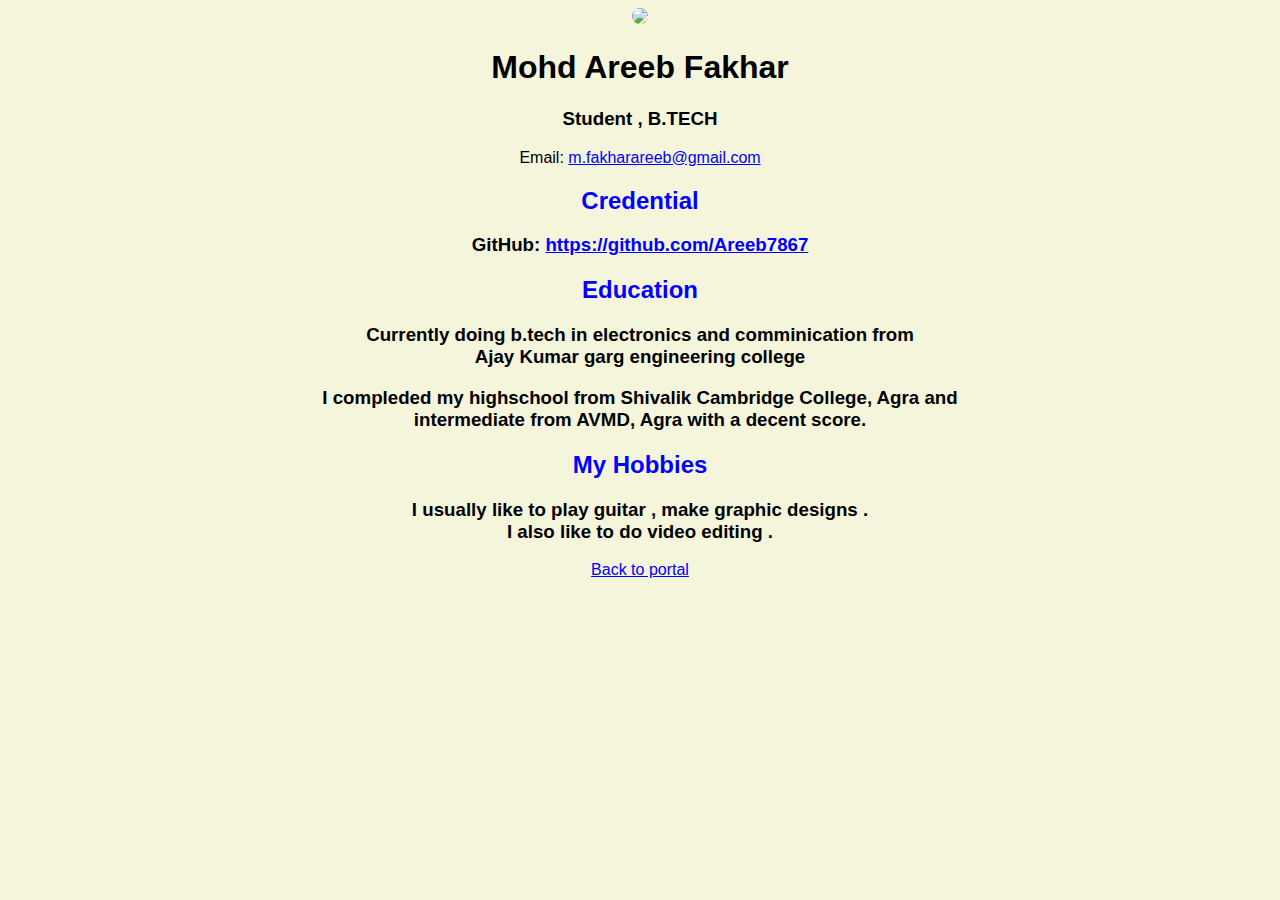
==== resume.html @ 89983e1f "my portfolio" ====
<!DOCTYPE html>
<html>
<head>
    <title>My Resume
    </title>
    <link rel="stylesheet" href="myss.css">
</head>
<body>
    <center>
    <img src="me.jpg" width=25%   style="border-radius: 50%; ">
<h1 style="color: black;"> Mohd Areeb Fakhar</h1>
<h3>Student , B.TECH</h3>
<p>Email: <a href="mailto:m.fakharareeb@gmail.com" target="_blank">m.fakharareeb@gmail.com</a></p>

    <h2>Credential</h2>
      <h3>GitHub: <a href="https://github.com/Areeb7867" target="_blank">https://github.com/Areeb7867</a></h3>
<h2>Education</h2>
<h3>Currently doing b.tech in electronics and comminication from <br>Ajay Kumar garg engineering college</h3>
<h3>I compleded my highschool from Shivalik Cambridge College, Agra and <br>intermediate from AVMD, Agra with a decent score.</h3>

<h2>My Hobbies</h2>
<h3> I usually like to play guitar , make graphic designs .<br> I also like to do video editing .</h3>




</body>
<footer>
    <a href="myp.html">Back to portal</a>
</footer>
---- myss.css ----
body{
    background-color:beige;
    font-family: Arial, Helvetica, sans-serif;
}

div{
    background-image: url('river1.jpg' );
    background-size: cover;
}



ul {
    list-style-type: none;
    margin: 0;
    padding: 0;
    overflow: hidden;
    background-color: #333;
  }
  
  li {
    float: left;
  }
  
  li a {
    display: block;
    color: white;
    text-align: center;
    padding: 14px 16px;
    text-decoration: none;
  }
  
  li a:hover {
    background-color: #111;
  }



div {
    text-align: center;
    background-color:url('ban.jpg');
    color:black;
}








h2{
    text-align: center;
    color: blue;
}
h1{
    text-align: center;
    color: blue;
}

table,th,td{
  width: auto;

  text-align: center;
  letter-spacing: 3px;
  grid-row-end: auto;
}




a{
  color: blue;

}
a:hover{

  color:red
}
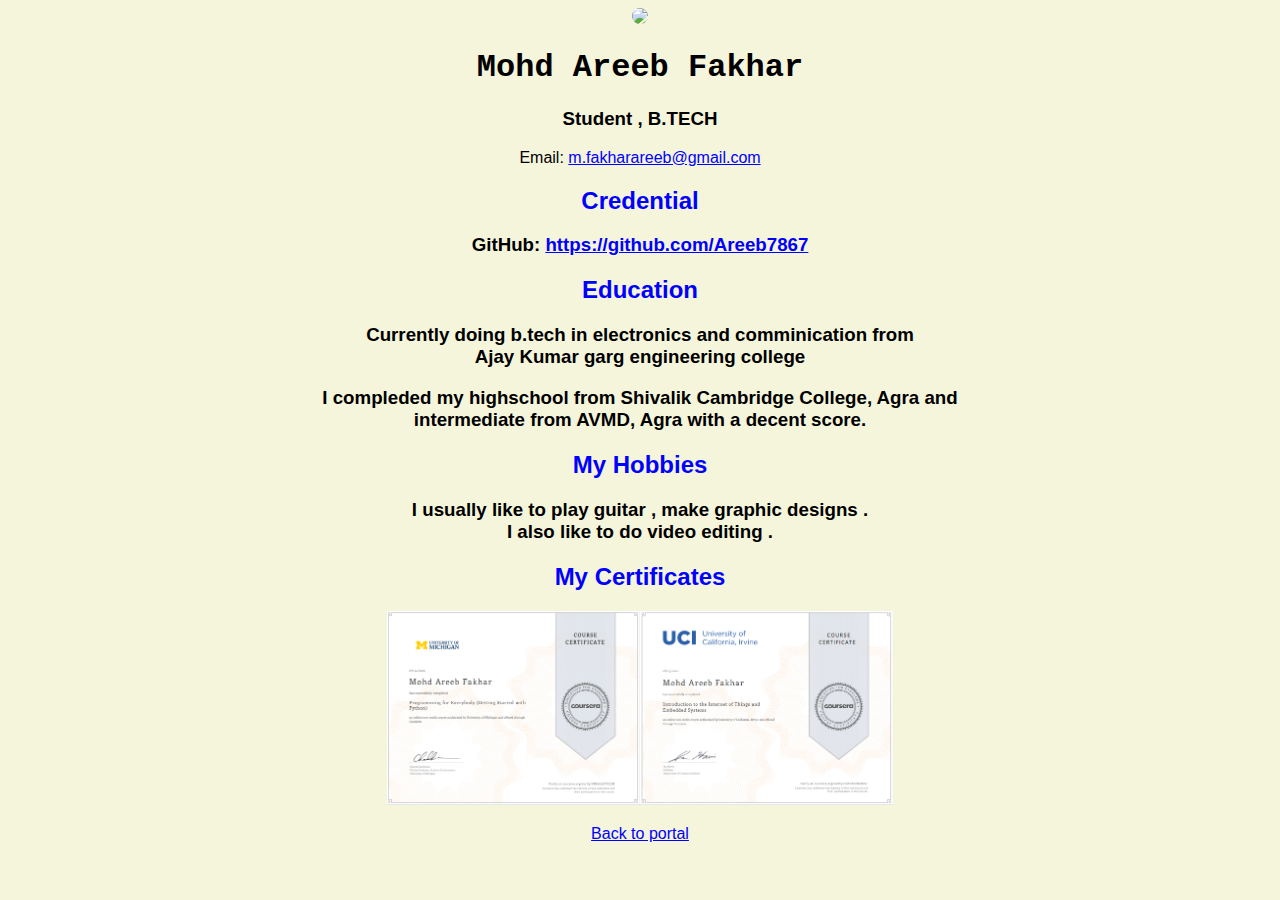
==== commit 0e180a7c: "myportfolio" ====
--- a/resume.html
+++ b/resume.html
@@ -20,13 +20,13 @@
 
 <h2>My Hobbies</h2>
 <h3> I usually like to play guitar , make graphic designs .<br> I also like to do video editing .</h3>
-
-
+<h2>My Certificates</h2>
+<p><img src="pythoncert.png" width=20%><img src="iotcert.png" width=20%>  </p>
 
 
 </body>
 <footer>
-    <a href="myp.html">Back to portal</a>
+    <a href="index.html">Back to portal</a>
 </footer>
 
 
--- a/myss.css
+++ b/myss.css
@@ -3,11 +3,16 @@
     font-family: Arial, Helvetica, sans-serif;
 }
 
-div{
+.main{
     background-image: url('river1.jpg' );
+    
     background-size: cover;
 }
 
+
+.home{
+  background-color:rgb(255, 255, 219);
+}
 
 
 ul {
@@ -43,12 +48,6 @@
 }
 
 
-
-
-
-
-
-
 h2{
     text-align: center;
     color: blue;
@@ -56,6 +55,7 @@
 h1{
     text-align: center;
     color: blue;
+    font-family:courier,arial,helvetica;
 }
 
 table,th,td{
